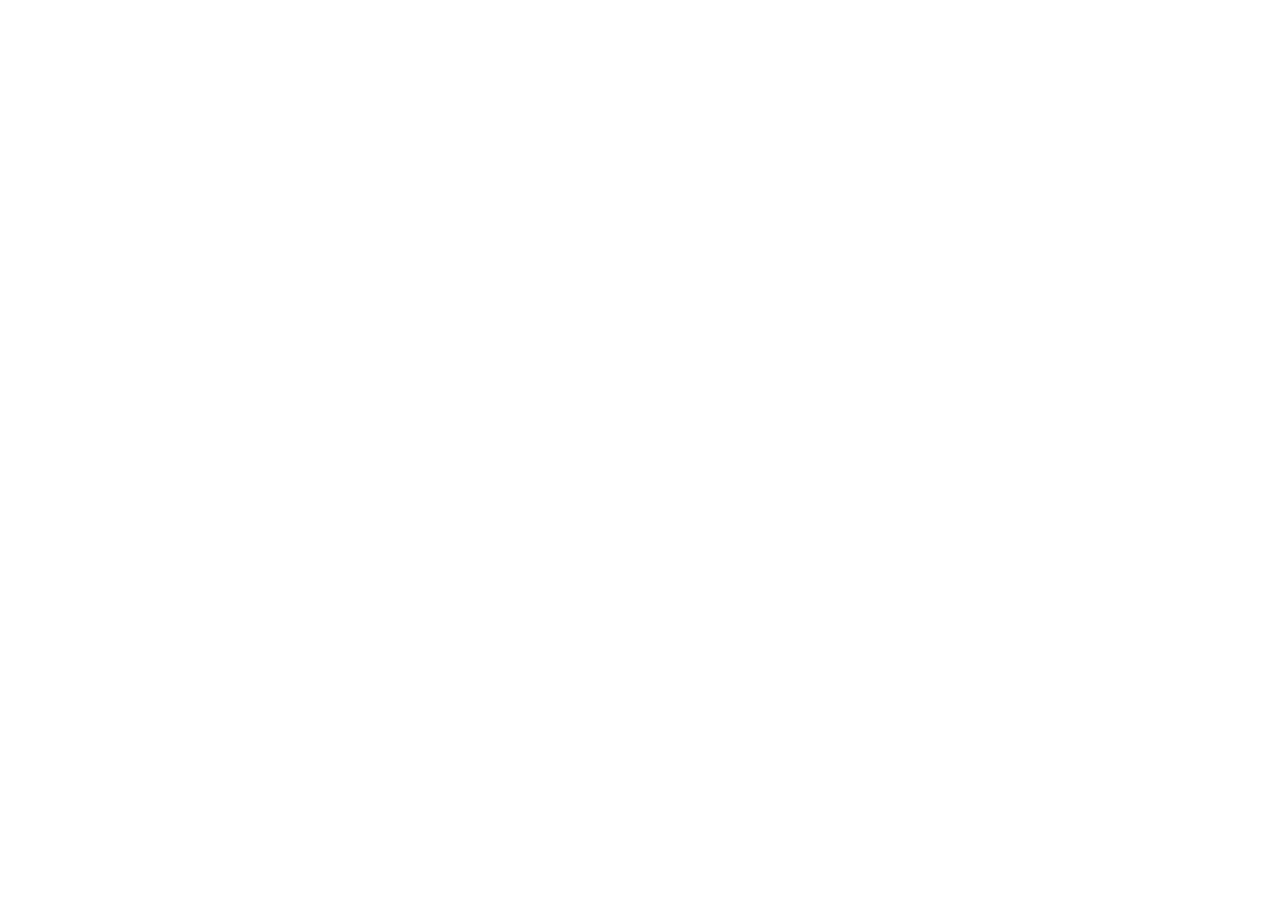
==== index.html @ cfd1d3ff "Java logic down" ====
<!DOCTYPE html>
<html lang="en">

<!-- styling and reference data -->
<head>
    <link rel="stylesheet" href="Assets/Style/style.css" />
    <title>Rock Paper Scissors</title>
</head>

<body>



<script src="Assets/Java/java.js"></script>


</body>
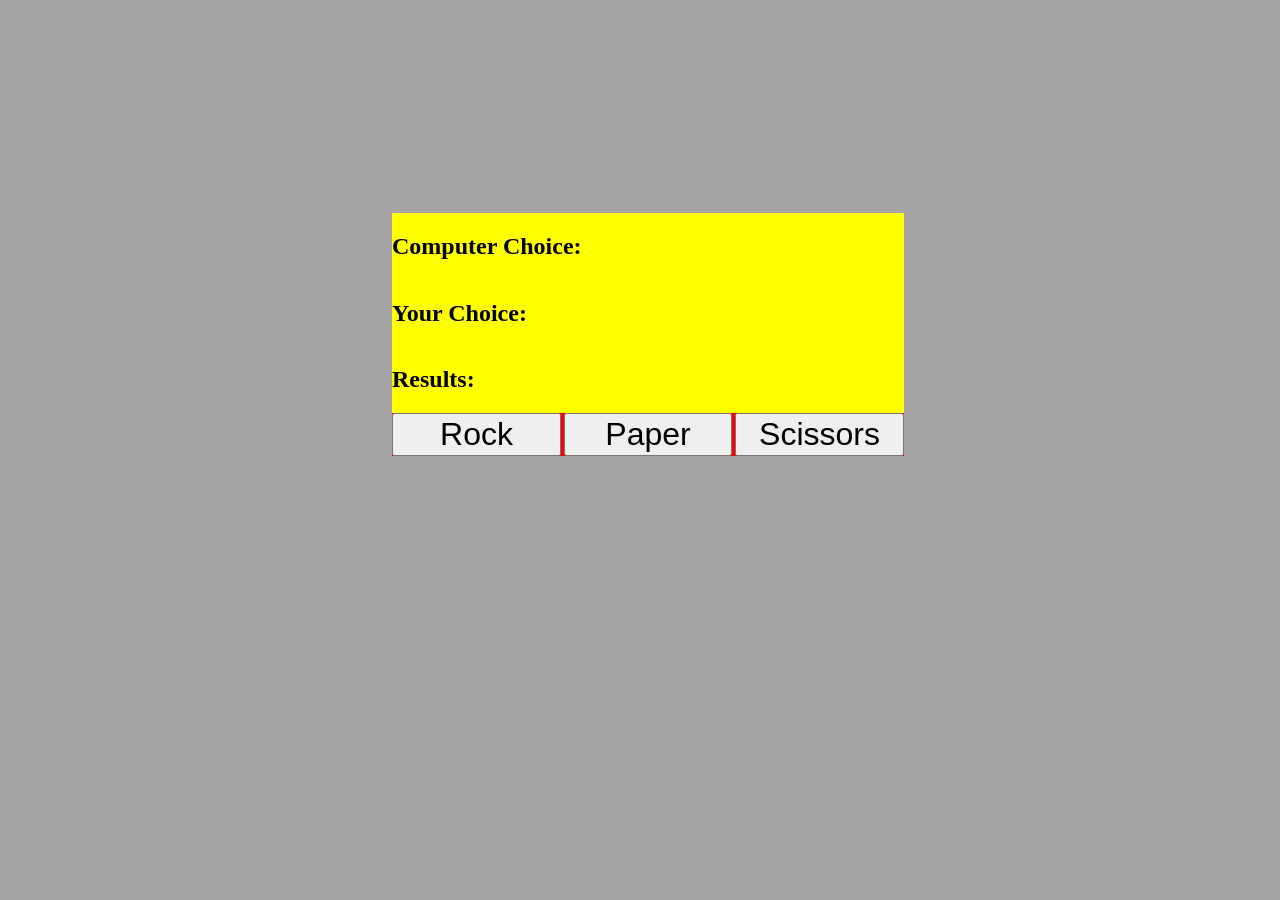
==== commit c4a6b2e2: "HTML and CSS layout complete" ====
--- a/index.html
+++ b/index.html
@@ -11,8 +11,19 @@
 
 
 
-<script src="Assets/Java/java.js"></script>
+<main>
+        <h2>Computer Choice:<span id="computer-choice"></span></h2>
+        <h2>Your Choice:<span id="user-choice"></span></h2>
+        <h2>Results:<span id="results"></span></h2>
+        <div class="options">
+        <button id="Rock">Rock</button>
+        <button id="Paper">Paper</button>
+        <button id="Scissors">Scissors</button>
+        </div>
+    </main>
+
+    </body>
+</html>
 
 
-</body>
-
+<!-- <script src="Assets/Java/java.js"></script> -->
--- a/Assets/Style/style.css
+++ b/Assets/Style/style.css
@@ -0,0 +1,28 @@
+html {
+background-color: rgb(167, 164, 166);
+}
+
+
+main {
+    background-color: yellow;
+    width: 40%;
+    position: fixed;
+    display: flex;
+    flex-direction: column;
+    margin: 16% 0% 20% 30%;
+}
+
+
+.options{
+    display: flex;
+    flex-direction: row;
+    width: 100%;
+    background-color: red;
+    justify-content: space-between;
+}
+
+.options button {
+    font-size: 200%;
+    width: 33%;
+
+}
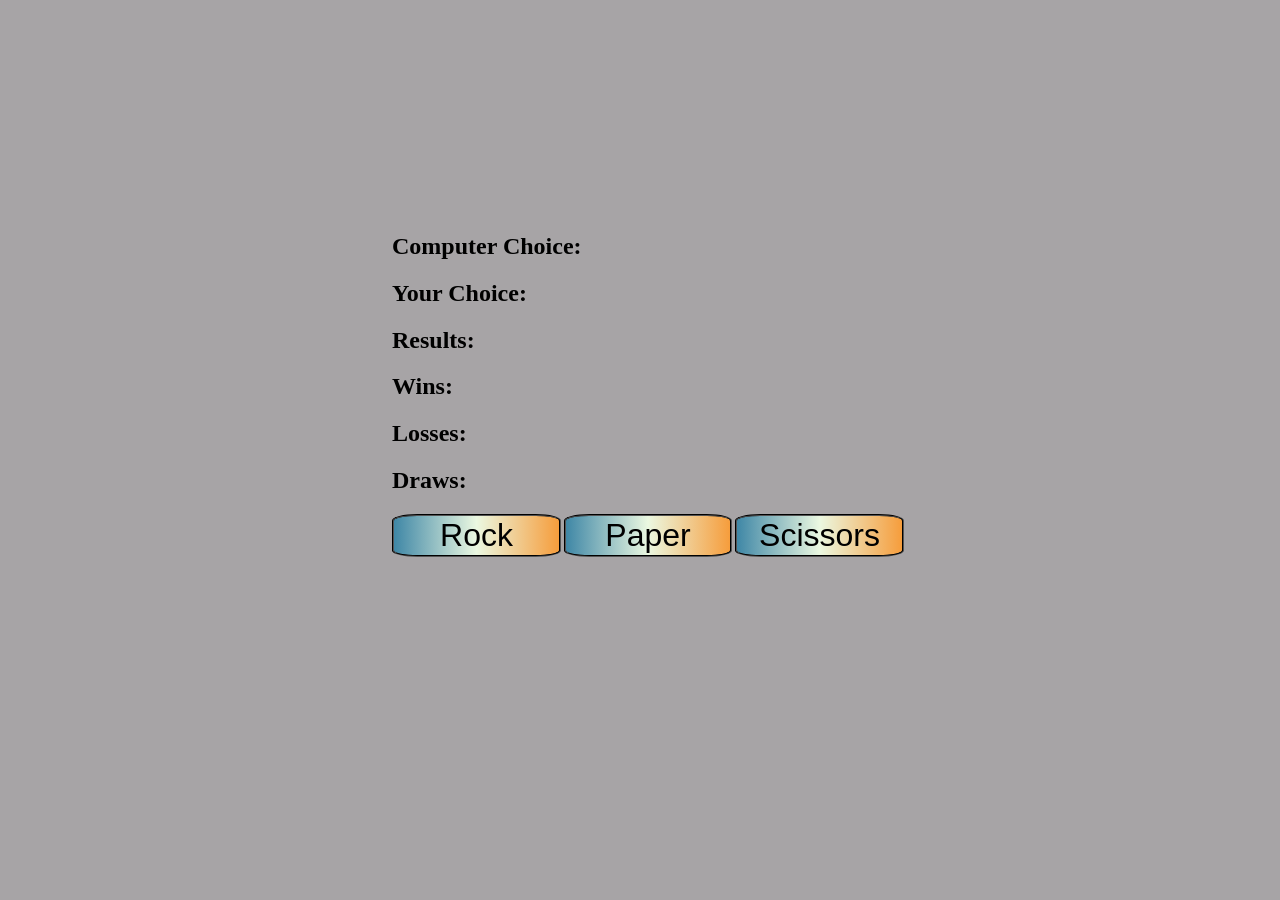
==== commit e42fb2ac: "added additional HTML Elements" ====
--- a/index.html
+++ b/index.html
@@ -12,9 +12,15 @@
 
 
 <main>
+    <div>
         <h2>Computer Choice:<span id="computer-choice"></span></h2>
         <h2>Your Choice:<span id="user-choice"></span></h2>
         <h2>Results:<span id="results"></span></h2>
+        <h2>Wins:<span id="computer-choice"></span></h2>
+        <h2>Losses:<span id="user-choice"></span></h2>
+        <h2>Draws:<span id="results"></span></h2>
+
+    </div>    
         <div class="options">
         <button id="Rock">Rock</button>
         <button id="Paper">Paper</button>
--- a/Assets/Style/style.css
+++ b/Assets/Style/style.css
@@ -4,7 +4,7 @@
 
 
 main {
-    background-color: yellow;
+    /* background-color: yellow; */
     width: 40%;
     position: fixed;
     display: flex;
@@ -17,12 +17,19 @@
     display: flex;
     flex-direction: row;
     width: 100%;
-    background-color: red;
+    /* background-color: red; */
     justify-content: space-between;
 }
 
 .options button {
     font-size: 200%;
     width: 33%;
+    border-radius: 15%;
+    border-style: groove;
+    background: linear-gradient(0.25turn, #3f87a6, #ebf8e1, #f69d3c);
 
 }
+
+.options button:hover{
+    opacity: .5;
+}
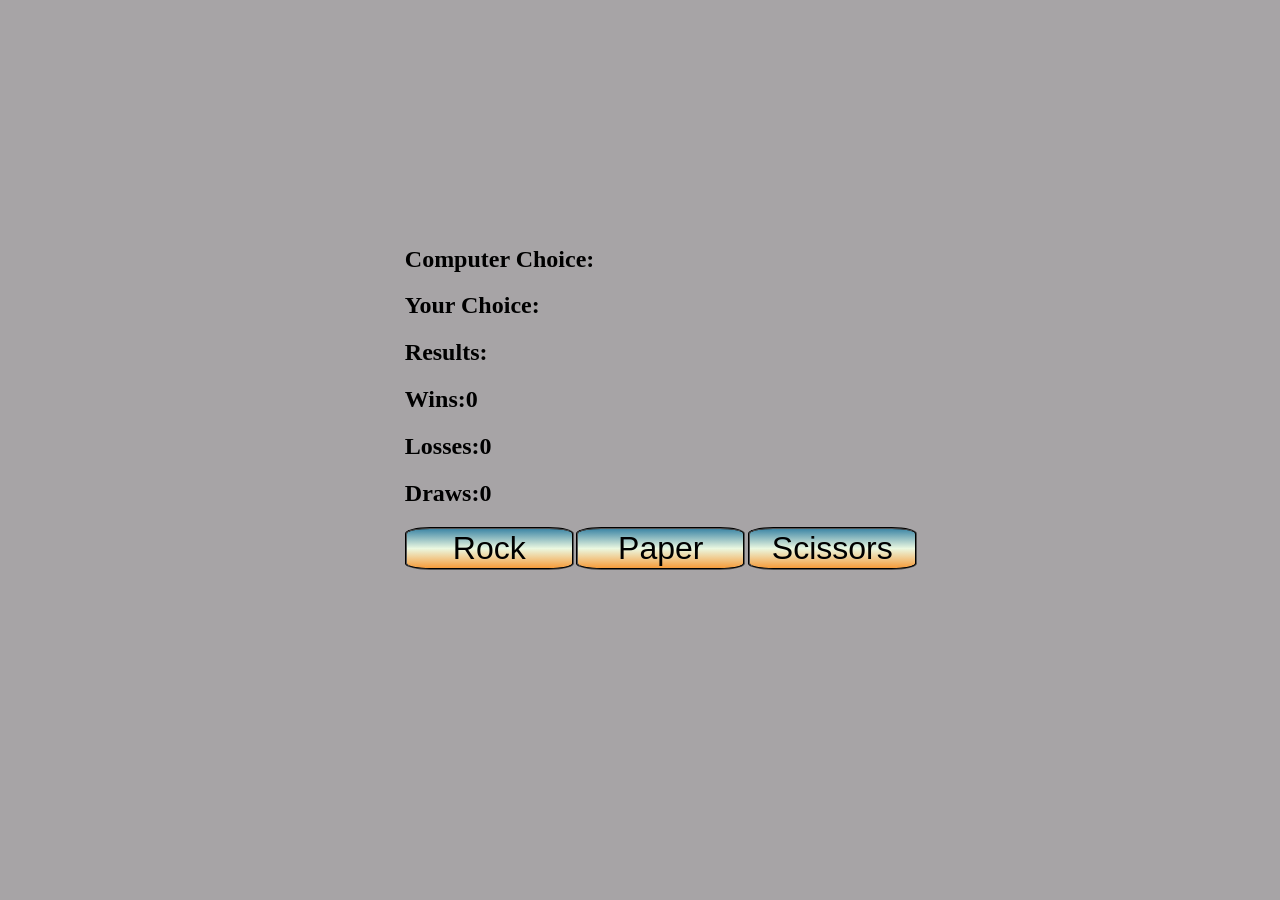
==== commit 17239ad6: "maybe I got the Java buttons figured out?" ====
--- a/index.html
+++ b/index.html
@@ -2,6 +2,7 @@
 <html lang="en">
 
 <!-- styling and reference data -->
+
 <head>
     <link rel="stylesheet" href="Assets/Style/style.css" />
     <title>Rock Paper Scissors</title>
@@ -11,25 +12,26 @@
 
 
 
-<main>
-    <div>
-        <h2>Computer Choice:<span id="computer-choice"></span></h2>
-        <h2>Your Choice:<span id="user-choice"></span></h2>
-        <h2>Results:<span id="results"></span></h2>
-        <h2>Wins:<span id="computer-choice"></span></h2>
-        <h2>Losses:<span id="user-choice"></span></h2>
-        <h2>Draws:<span id="results"></span></h2>
+    <main>
+        <div>
+            <h2>Computer Choice:<span id="computer-choice"></span></h2>
+            <h2>Your Choice:<span id="user-choice"></span></h2>
+            <h2>Results:<span id="results"></span></h2>
+            <h2>Wins:<span id="wins"></span>0</h2>
+            <h2>Losses:<span id="losses"></span>0</h2>
+            <h2>Draws:<span id="draws"></span>0</h2>
 
-    </div>    
+        </div>
         <div class="options">
-        <button id="Rock">Rock</button>
-        <button id="Paper">Paper</button>
-        <button id="Scissors">Scissors</button>
+            <button type="button" id="Rock" onclick="javascript:setval(0)">Rock</button>
+            <button type="button" id="Paper" onclick="javascript:setval(1)">Paper</button>
+            <button type="button" id="Scissors" onclick="javascript:setval(2)">Scissors</button>
         </div>
     </main>
 
-    </body>
+</body>
+
+<script src="Assets/Java/java.js"></script>
 </html>
 
 
-<!-- <script src="Assets/Java/java.js"></script> -->
--- a/Assets/Style/style.css
+++ b/Assets/Style/style.css
@@ -10,6 +10,7 @@
     display: flex;
     flex-direction: column;
     margin: 16% 0% 20% 30%;
+    padding: 1%;
 }
 
 
@@ -26,7 +27,7 @@
     width: 33%;
     border-radius: 15%;
     border-style: groove;
-    background: linear-gradient(0.25turn, #3f87a6, #ebf8e1, #f69d3c);
+    background: linear-gradient(#3f87a6, #ebf8e1, #f69d3c);
 
 }
 
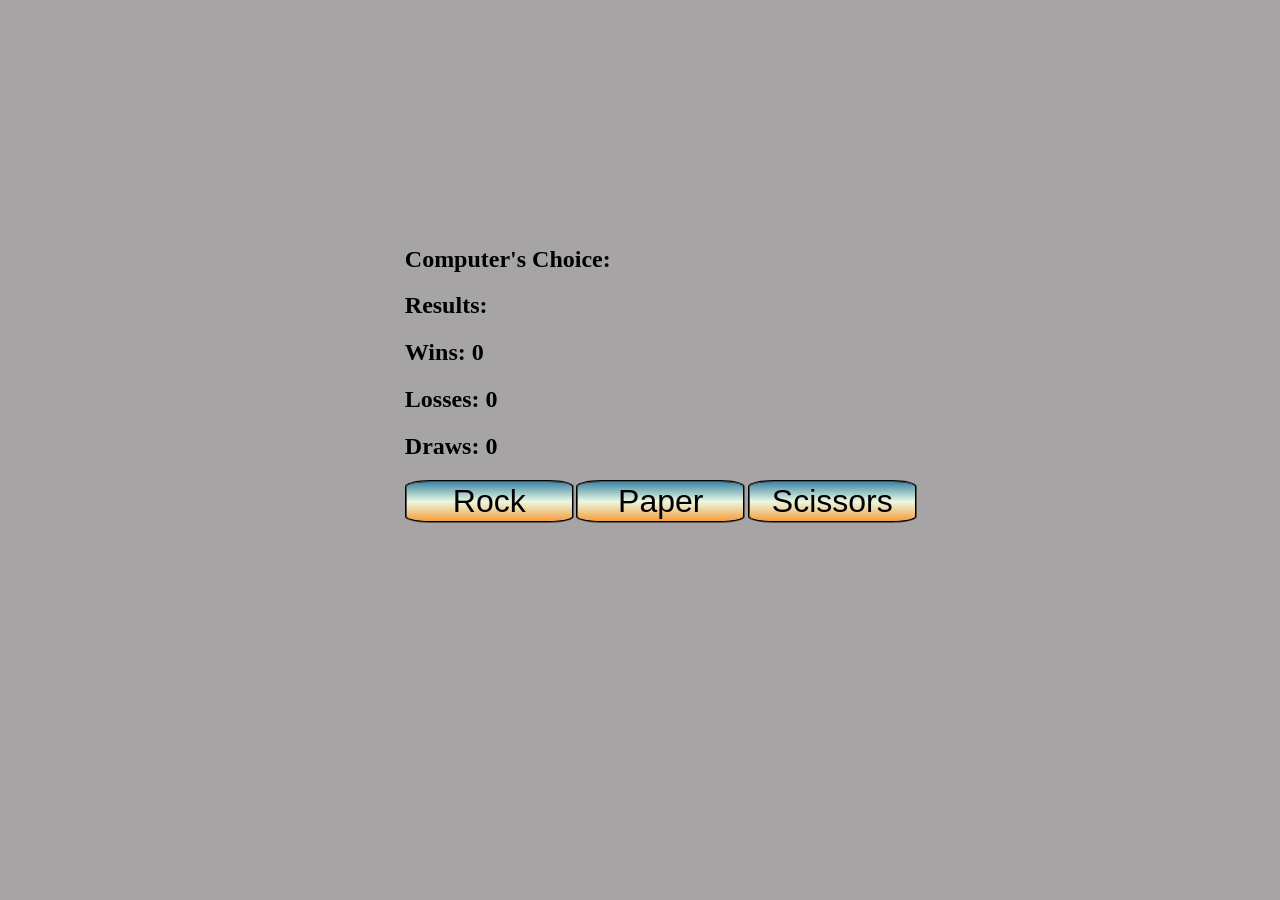
==== commit 7ab35f0d: "button logc down, win/loss logic in place and html elements display computer choice and results" ====
--- a/index.html
+++ b/index.html
@@ -1,7 +1,6 @@
 <!DOCTYPE html>
 <html lang="en">
 
-<!-- styling and reference data -->
 
 <head>
     <link rel="stylesheet" href="Assets/Style/style.css" />
@@ -14,24 +13,39 @@
 
     <main>
         <div>
-            <h2>Computer Choice:<span id="computer-choice"></span></h2>
-            <h2>Your Choice:<span id="user-choice"></span></h2>
-            <h2>Results:<span id="results"></span></h2>
-            <h2>Wins:<span id="wins"></span>0</h2>
-            <h2>Losses:<span id="losses"></span>0</h2>
-            <h2>Draws:<span id="draws"></span>0</h2>
+            <div>
+            <h2>Computer's Choice: <span id="computer"></span></h2>
+            </div>
+
+            <div>
+            <h2>Results: <span id="result"></span></h2>
+            </div>
+
+            <div class="playerScore">
+            <h2>Wins: <span class="wins-count count"></span>0</h2>
+            </div>
+
+            <div class="computerScore">
+            <h2>Losses: <span class="losses-count count"></span>0</h2>
+            </div>
+
+            <div class="drawScore">
+            <h2>Draws: <span class="draws-count count"></span>0</h2>
+            </div>
 
         </div>
         <div class="options">
-            <button type="button" id="Rock" onclick="javascript:setval(0)">Rock</button>
-            <button type="button" id="Paper" onclick="javascript:setval(1)">Paper</button>
-            <button type="button" id="Scissors" onclick="javascript:setval(2)">Scissors</button>
+            <button id="btn1">Rock</button>
+            <button id="btn2" >Paper</button>
+            <button id="btn3">Scissors</button>
         </div>
     </main>
-
+    
+    
+    <script src="Assets/Java/JavaV2.js"></script>
 </body>
 
-<script src="Assets/Java/java.js"></script>
+
 </html>
 
 
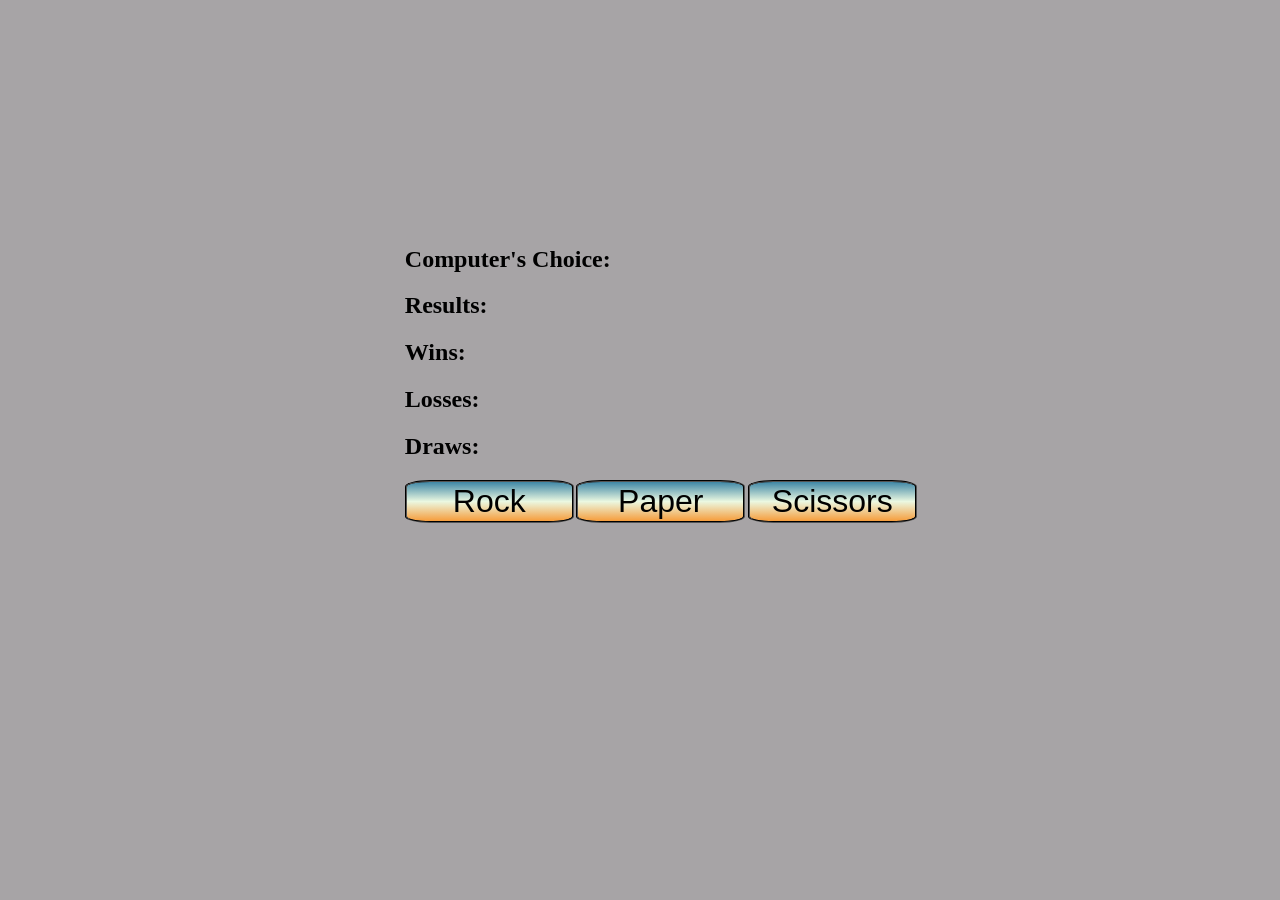
==== commit 58f0ee84: "final java code functionality complete." ====
--- a/index.html
+++ b/index.html
@@ -22,15 +22,15 @@
             </div>
 
             <div class="playerScore">
-            <h2>Wins: <span class="wins-count count"></span>0</h2>
+            <h2>Wins: <span class="w-count count"></span></h2>
             </div>
 
             <div class="computerScore">
-            <h2>Losses: <span class="losses-count count"></span>0</h2>
+            <h2>Losses: <span class="l-count count"></span></h2>
             </div>
 
             <div class="drawScore">
-            <h2>Draws: <span class="draws-count count"></span>0</h2>
+            <h2>Draws: <span class="d-count count"></span></h2>
             </div>
 
         </div>
